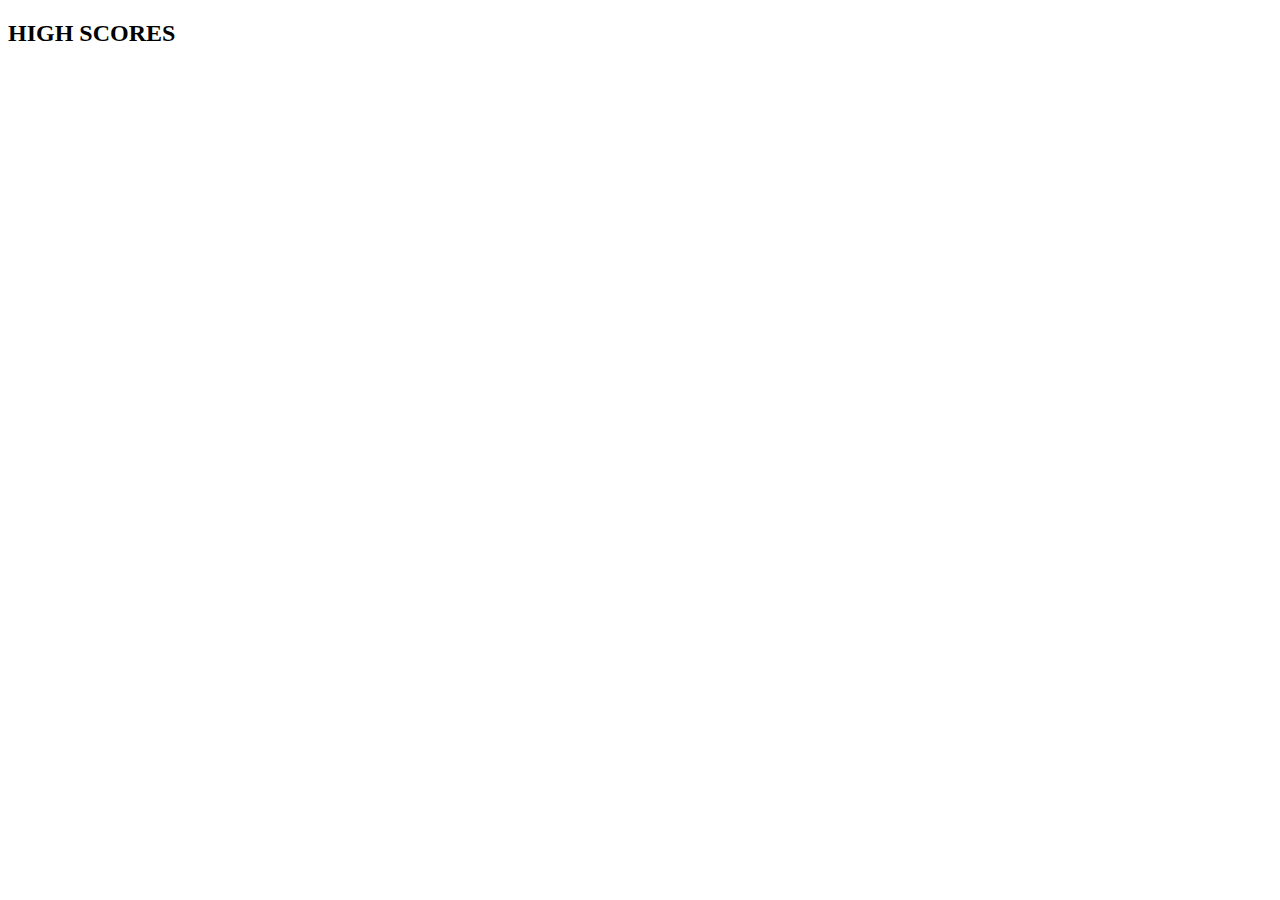
==== highscore.html @ b5e814c8 "Web Api Quiz files" ====
<!DOCTYPE html>
<html lang="en">

<head>
    <meta charset="UTF-8">
    <meta name="viewport" content="width=device-width, initial-scale=1.0">
    <meta http-equiv="X-UA-Compatible" content="ie=edge">
    <title> highscore </title>
    <link rel="stylesheet" href="./assets/css/style.css">
    </head>
<body>
    <div id="div">
        <h2 id="scoreh2">HIGH SCORES</h2>
         
        <!--<button id="scoreButton">GO BACK</button>-->
    </div>
    <script src="./assets/js/highscore.js"></script>
</body>
</html>
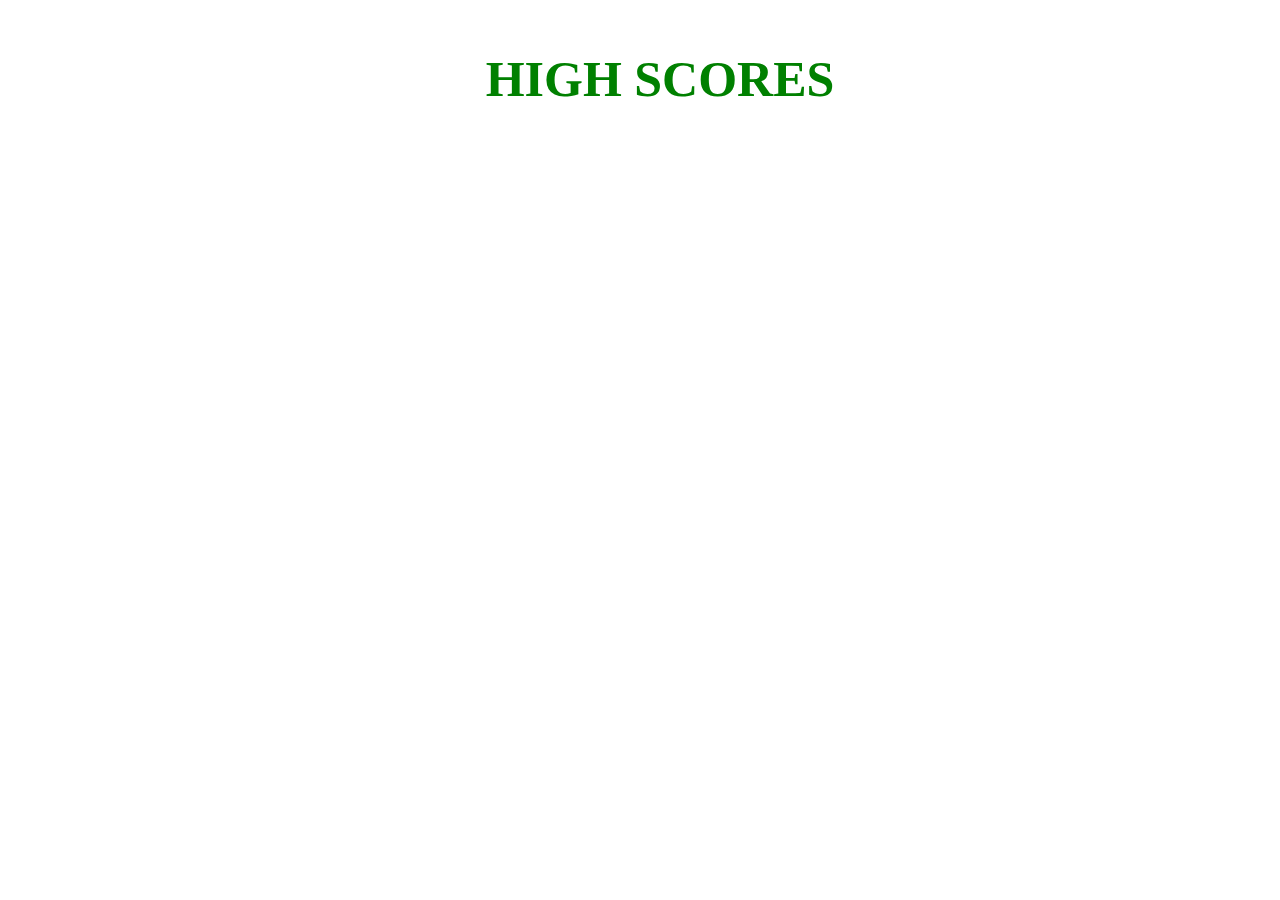
==== commit 0d321e16: "Update highscore.html" ====
--- a/highscore.html
+++ b/highscore.html
@@ -6,7 +6,7 @@
     <meta name="viewport" content="width=device-width, initial-scale=1.0">
     <meta http-equiv="X-UA-Compatible" content="ie=edge">
     <title> highscore </title>
-    <link rel="stylesheet" href="./assets/css/style.css">
+    <link rel="stylesheet" href="./Assets/css/style.css">
     </head>
 <body>
     <div id="div">
@@ -14,6 +14,6 @@
          
         <!--<button id="scoreButton">GO BACK</button>-->
     </div>
-    <script src="./assets/js/highscore.js"></script>
+    <script src="./Assets/js/highscore.js"></script>
 </body>
-</html>+</html>
--- a/Assets/css/style.css
+++ b/Assets/css/style.css
@@ -0,0 +1,101 @@
+h1{
+text-align: center;
+margin-top: 100px;
+
+}
+
+h2{
+    text-align: center;
+    margin-top: 100px;
+    display: none;
+
+}
+
+p{
+  
+    text-align: center;
+     margin-top: 20px;
+     font-size: 20px;
+}
+
+#start{
+    background-color: blue;
+    font-size: 40px;
+    margin-left: 700px;
+}
+
+#firstpage {
+display: block;
+
+}
+
+#questionpage{
+    display:none;
+    
+}
+#ans{
+    display: none;
+}
+#button1,#button2,#button3,#button4 {
+    display: none;
+    margin-left: 400px;
+    margin-bottom: 15px;
+    font-size: 40px;
+    background-color: green;
+    width: fit-content;
+    
+}
+#last{
+   
+    margin-left: 400px;
+    margin-bottom: 15px;
+    font-size: 40px;
+    background-color: green;
+    width: fit-content;
+}
+
+.message,.percentage
+{
+    margin-left: 400px;
+    margin-bottom: 10px;
+    font-size: 20px;
+}
+input{
+margin-left: 400px;
+}
+#highS{
+    margin-left: 650px;
+    
+    margin-bottom: 10px;
+    font-size: 50px;
+}
+#scoreButton {
+    
+    margin-left: 700px;
+    margin-top: 50px;
+    font-size: 40px;
+    background-color: green;
+    width: fit-content;
+
+}
+#scoreh2 {
+    display: block;
+    margin-left: 40px;
+    margin-top: 50px;
+    font-size: 50px;
+    margin-bottom: 50px;
+    color: green;
+}
+
+
+li{
+text-align: center;
+
+margin-bottom: 15px;
+font-size: 40px;
+font-family: 'Lucida Sans', 'Lucida Sans Regular', 'Lucida Grande', 'Lucida Sans Unicode', Geneva, Verdana, sans-serif;
+}
+#time{
+    text-align: end;
+    margin-top: auto;
+}